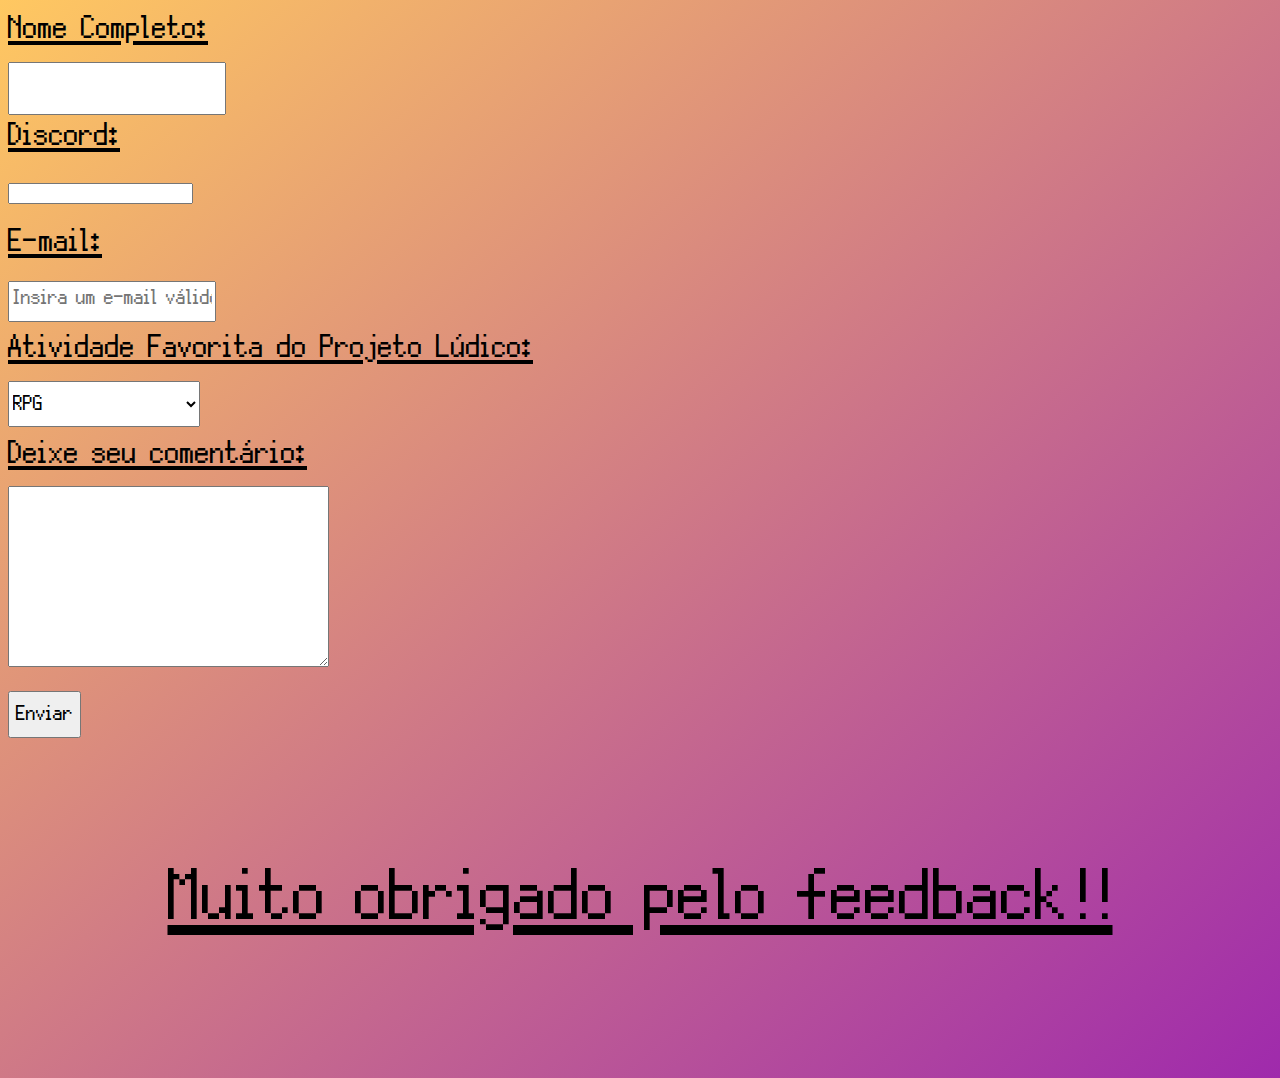
==== forms.html @ 43f0552d "End Of Project" ====
<!DOCTYPE html>
<html lang="pt-br">
<head>
    <title>Formulário</title>
    <link rel="stylesheet" href="./style.css">
    <meta charset="UTF-8">
    <meta name="viewport" content="width=device-width, initial-scale=1.0">
</head>
<body>
    <form class="form">
        <label for="username">Nome Completo:</label><br>
        <input type="text" id="username" name="username" required><br>
        <label for="discord">Discord:</label><br>
        <input type="text" id="discord" name="disc_id" required><br>
        <label for="email">E-mail:</label><br>
        <input type="email" id="email" name="email" placeholder="Insira um e-mail válido" required><br>
        <label for="options">Atividade Favorita do Projeto Lúdico:</label><br>
            <select id="options" name="options">
                <option value="Escape_Room">Escape Room</option>
                <option value="RPG" selected>RPG</option>
                <option value="Jogos_De_Tabuleiro">Jogos De Tabuleiro</option>
            </select><br>
            <label for="comentary">Deixe seu comentário:</label><br>
            <textarea id="comentary" name="comentary" rows="5" cols="30" required></textarea><br>
        <input type="submit" value="Enviar" id="submit_button">
    </form>

    <footer id="forms_footer">
        <p>Muito obrigado pelo feedback!!</p>
    </footer>
</body>
</html>
---- style.css ----
@font-face {
    font-family: 'Chinese Rocks';
    src: url('fonts/Fonts/chinese\ rocks\ rg.ttf') format('truetype');
}

@font-face {
    font-family: 'Silver';
    src: url('fonts/Fonts/Silver.ttf') format('truetype');
    font-weight: bold;
}

  
a:visited {
    color: yellow;
}

a:hover {
    color: purple;
}
  
a:active {
    color: red;
}

body{
    background-image: linear-gradient(to bottom right, rgb(255, 200, 97), rgb(159, 42, 172));
}

.header_image{
    max-width: 512px;
    max-height: 512px;
    min-width: 256px;
    min-height: 256px;
}

#header_title{
    text-align: center;

    font-family: 'Chinese Rocks', Arial, Helvetica, sans-serif;
    font-size: 3em;

    background-color: rgba(255, 255, 255, 0.137);
    border: 1px solid black;
}

.header_container{
    display: flex;
    flex-wrap: wrap;
    justify-content: center;
}

.header_item{
    margin-right: 5px;
    margin-top: 20px;

    max-width: 90%;
    min-width: 256px
}

#text_box{
    padding: 10px;
    text-align: justify;
    font-family: 'Silver';
    font-size: 32px;
    background-color: rgba(255, 255, 255, 0.247);
    border: 1px solid black;
    box-shadow: 0 0 20px rgba(0, 0, 0, 0.5);
}

#project_description{
    margin-top: 30px;
    padding-left: 15px;
    padding-right: 15px;
    text-align: justify;
    font-family: 'Silver';
    font-size: 32px;
    background-color: rgba(255, 255, 255, 0.247);
    border: 1px solid black;
    box-shadow: 0 0 20px rgba(0, 0, 0, 0.5);
}

#nav_links{
    font-family: 'Chinese Rocks';
    padding-top: 25px;
    text-align: center;
    font-size: 64px;
}

.description_container{
    margin-top: 30px;
    padding-top: 10px;
    padding-left: 15px;
    padding-right: 15px;
    text-align: justify;
    font-family: 'Silver';
    font-size: 32px;
    background-color: rgba(255, 255, 255, 0.247);
    border: 1px solid black;
    box-shadow: 0 0 20px rgba(0, 0, 0, 0.5);
    display: flex;
    flex-wrap: wrap;
    justify-content: center;
    text-shadow: 2px 2px 4px rgba(0, 0, 0, 0.5);    
}

#description_image{
    padding-top: 20px;
}

.list_title{
    margin-top: 60px;
    font-size: 62px;
    font-family: 'Silver';
    text-decoration: underline;
    text-shadow: 2px 2px 4px rgba(0, 0, 0, 0.5);

}

.footer {
    margin-top: 10px;
    padding-left: 10px;
    padding-top: 15px;
    padding-right: 10px;
    font-family: 'Silver';
    text-align: justify;
    font-size: 72px;
    background-color: rgba(255, 255, 255, 0.247);
    border: 1px solid black;
}

.form{
    font-family: 'Silver';
    font-size: 48px;
    text-decoration: underline;

}

#options{
    font-family: 'Silver';
    font-size: 32px;
    padding-top: 7px;
}

#email{
    font-family: 'Silver';
    font-size: 32px;
}

#username{
    font-family: 'Silver';
    font-size: 32px;
    padding: 7px;
}

#discord_id{
    font-family: 'Silver';
    font-size: 32px;
    padding: 7px;
}

#submit_button{
    font-family: 'Silver';
    font-size: 32px;
    padding-top: 7px;
}

#comentary{
    font-family: 'Silver';
    font-size: 32px;
}

#forms_footer{
    font-family: 'Silver';
    font-size: 108px;
    text-decoration: underline;
    text-align: center;
}
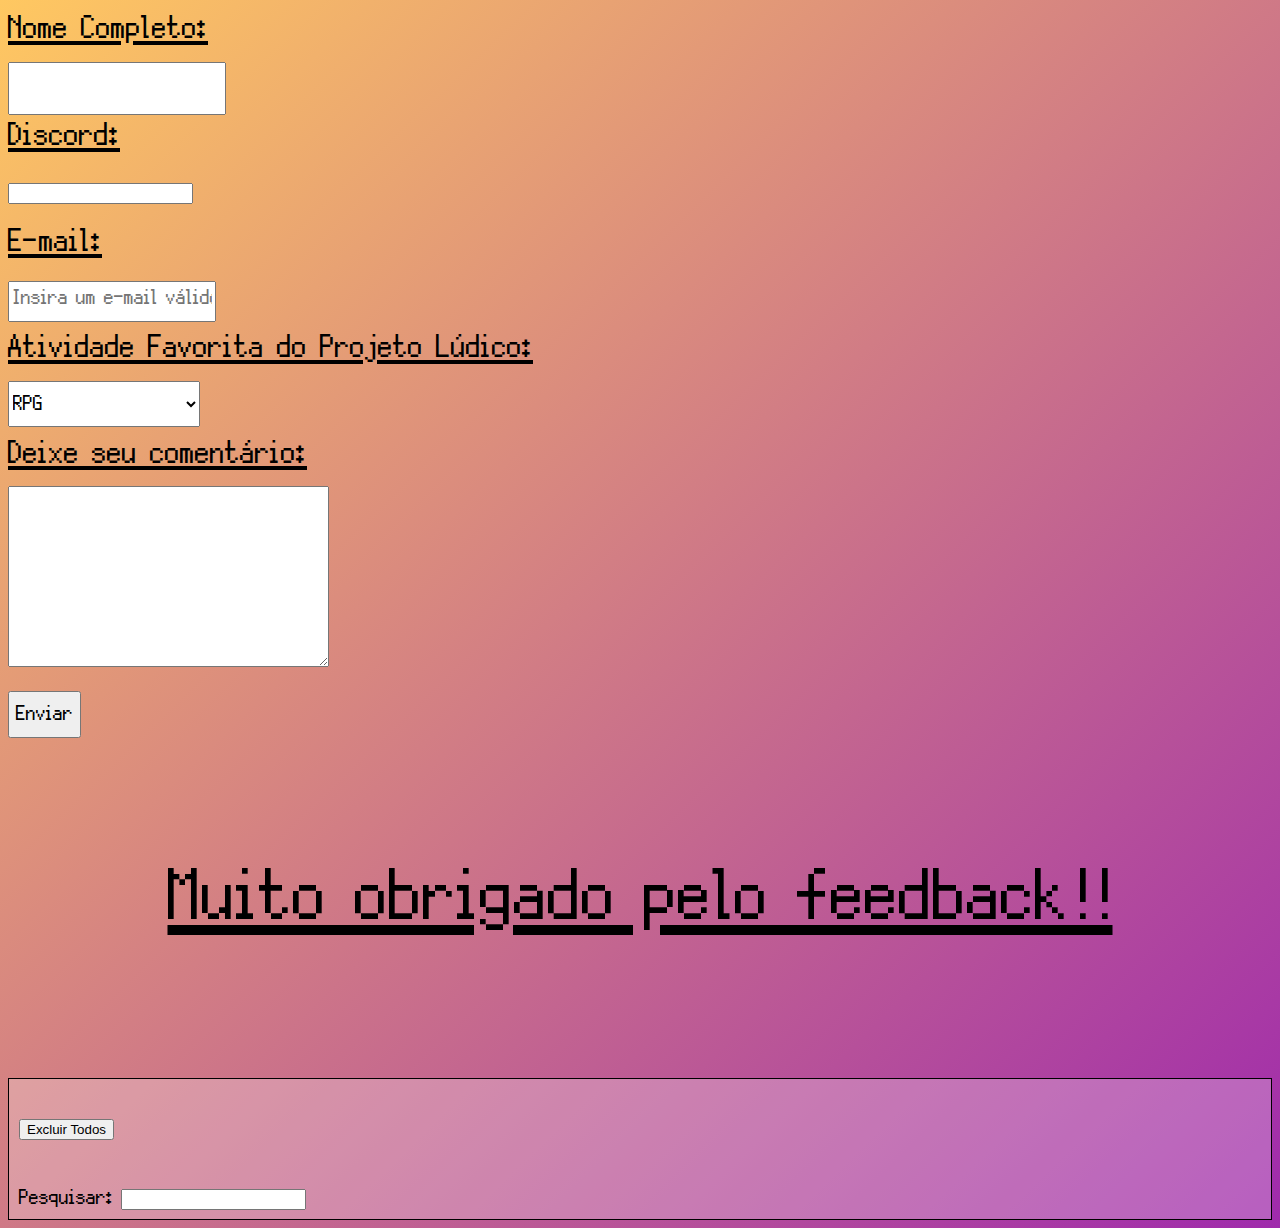
==== commit e677bbeb: "final" ====
--- a/forms.html
+++ b/forms.html
@@ -3,6 +3,7 @@
 <head>
     <title>Formulário</title>
     <link rel="stylesheet" href="./style.css">
+    <script src="./script.js"></script>
     <meta charset="UTF-8">
     <meta name="viewport" content="width=device-width, initial-scale=1.0">
 </head>
@@ -28,5 +29,15 @@
     <footer id="forms_footer">
         <p>Muito obrigado pelo feedback!!</p>
     </footer>
+
+
+    <div id="data_list">
+        <div id="submitted_data"></div> <br>
+        <button id="delete_all_button">Excluir Todos</button> <br>
+        <br>
+        <label for="search_input">Pesquisar:</label>
+        <input type="text" id="search_input" name="search_input">
+    </div>
+
 </body>
 </html>--- a/style.css
+++ b/style.css
@@ -174,4 +174,13 @@
     font-size: 108px;
     text-decoration: underline;
     text-align: center;
+}
+
+#data_list{
+    list-style-type: none;
+    font-family: 'Silver';
+    font-size: 32px;
+    background-color: rgba(255, 255, 255, 0.247);
+    border: 1px solid black;
+    padding-left: 10px;
 }